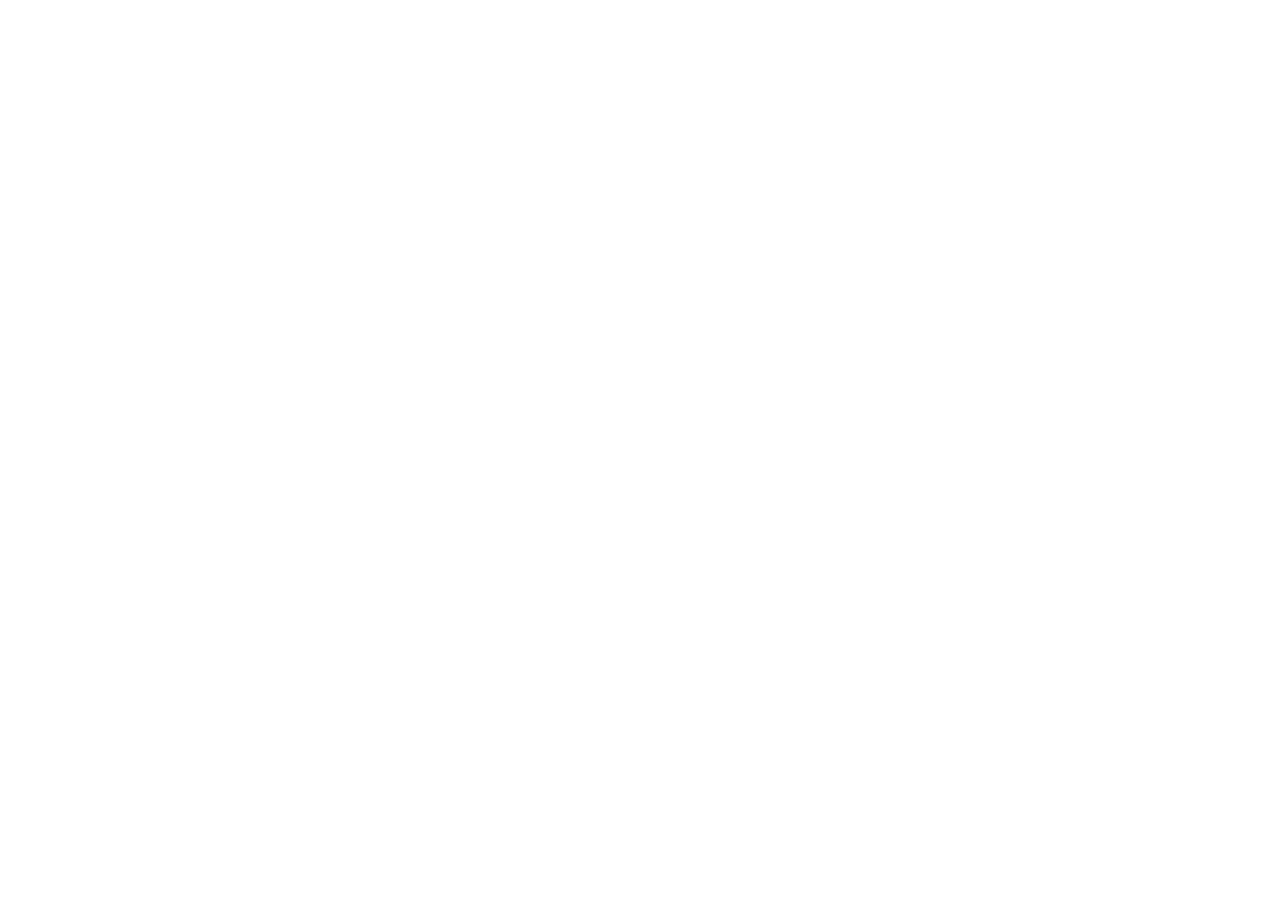
==== aulas/modulo B/7-Operadores(parte1)/index.html @ 04dba0cf "Estudos 15/07/23" ====
<!DOCTYPE html>
<html lang="pt-br">
<head>
    <meta charset="UTF-8">
    <meta name="viewport" content="width=device-width, initial-scale=1.0">
    <title>Testando</title>
</head>
<body>
    
</body>
</html>
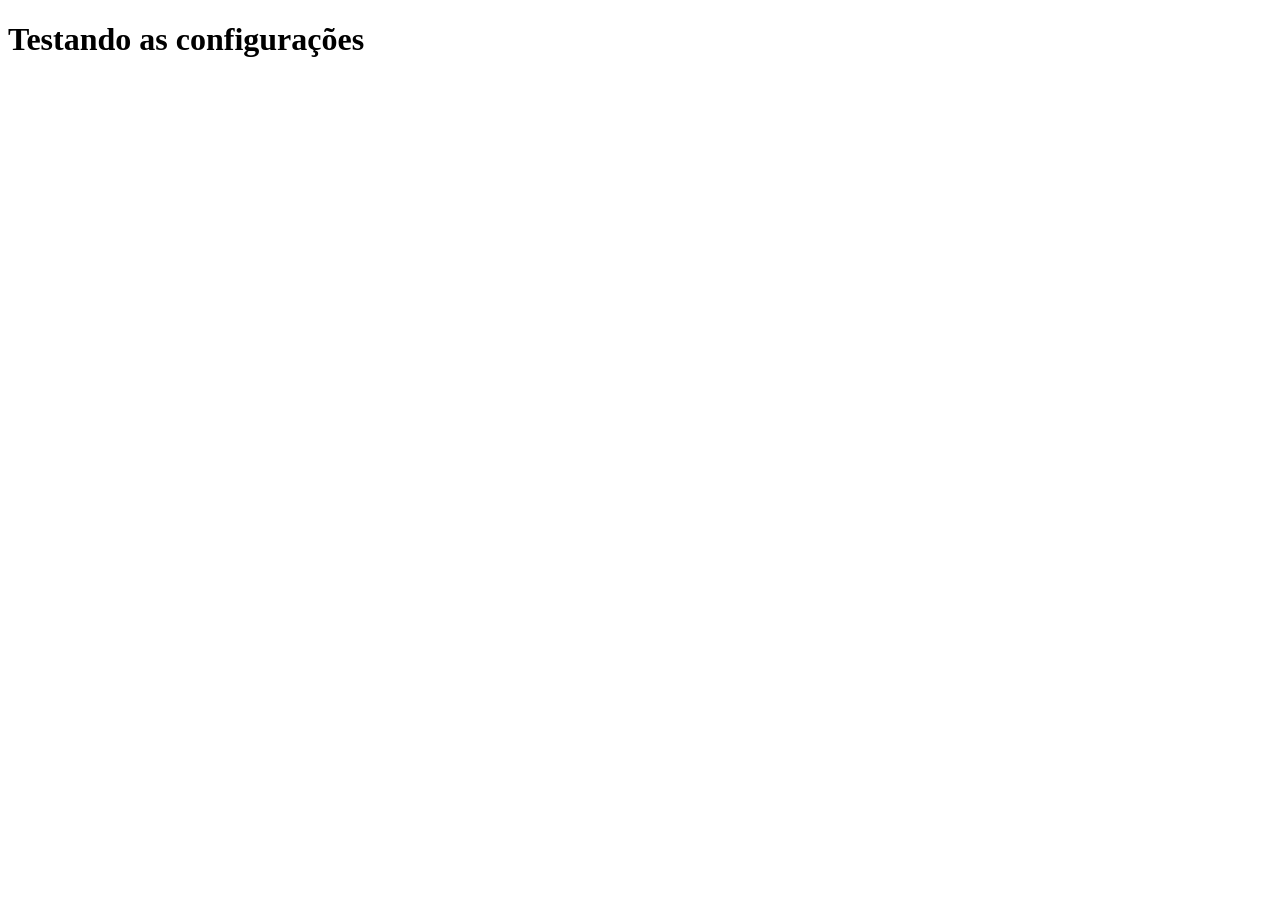
==== commit 3410d12b: "Testando configurações" ====
--- a/aulas/modulo B/7-Operadores(parte1)/index.html
+++ b/aulas/modulo B/7-Operadores(parte1)/index.html
@@ -6,6 +6,6 @@
     <title>Testando</title>
 </head>
 <body>
-    
+    <h1>Testando as configurações</h1>
 </body>
 </html>
